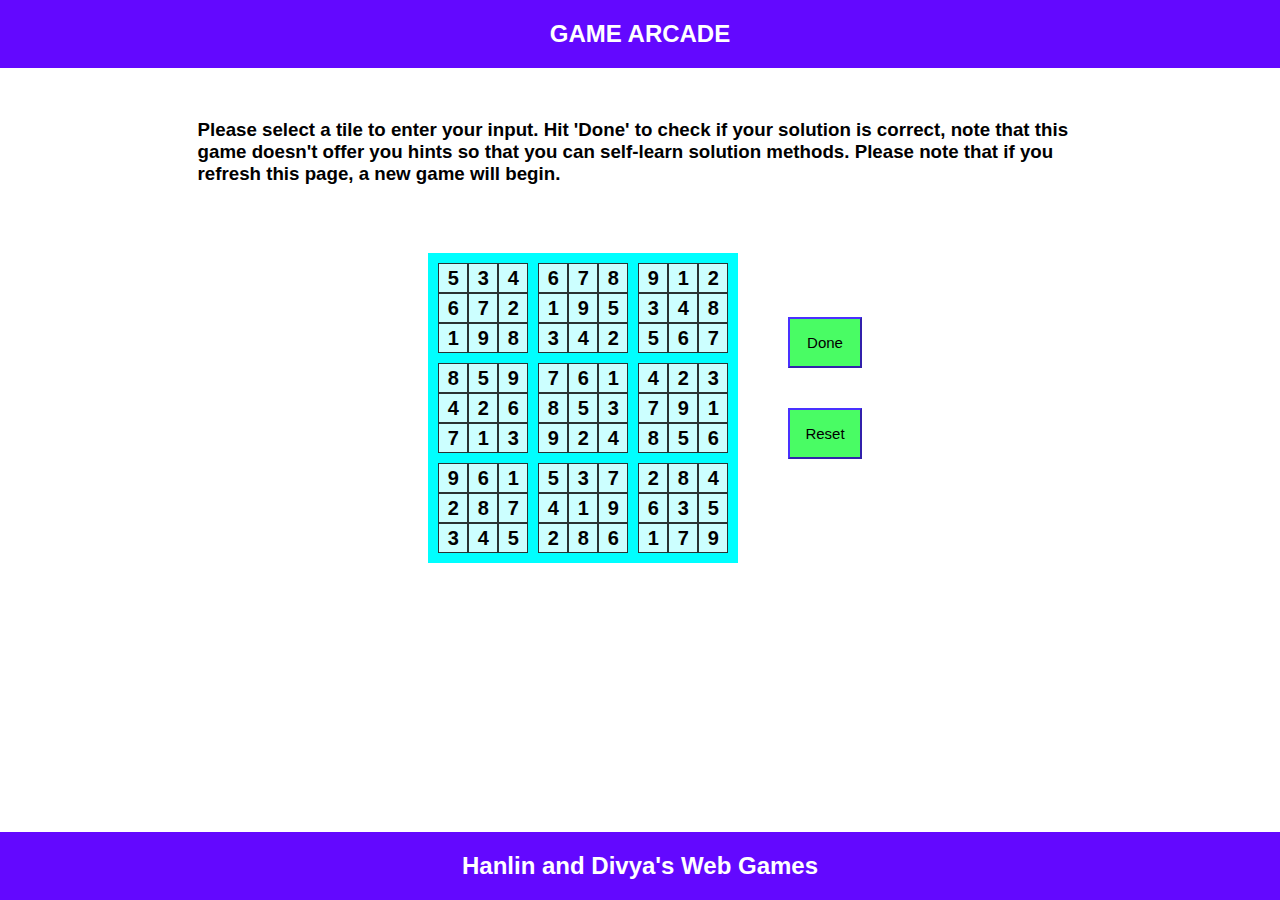
==== sudoku/sudoku.html @ a0346da4 "page styling and solution checking" ====
<!DOCTYPE html>
<html lang="en">
<head>
    <meta charset="UTF-8">
    <meta name="viewport" content="width=device-width, initial-scale=1.0">
    <title>Document</title>
    <link rel="stylesheet" href="../style.css">
    <link rel="stylesheet" href="./sudoku_style.css">
    <script src="sudoku.js" async defer></script>
</head>
<body>
    <div id="top-bar">
        <h2>GAME ARCADE</h2>
    </div>
    <div id="site">
        <h3>Please select a tile to enter your input. Hit 'Done' to check if your solution is correct, note that this game doesn't offer you hints so that you can self-learn solution methods. Please note that if you refresh this page, a new game will begin.</h3>
        <div class="content">
            <div class="horizontal">
                <div class="board"></div>
                <div class="buttons">
                    <button class="done">Done</button>
                    <button class="done" id="reset">Reset</button>
                </div>
            </div>
        </div>
    </div>
    <div id="bottom-bar">
        <h2>Hanlin and Divya's Web Games</h2>
    </div>
</body>
</html>
---- style.css ----
body {
    font-family: 'Segoe UI', Roboto, Oxygen, Ubuntu, Cantarell, 'Open Sans', 'Helvetica Neue', sans-serif;
    margin-top: 100px;
}

#top-bar {
    display: flex;
    background-color: rgb(99, 8, 255);
    position: fixed;
    width: 100%;
    top: 0;
    left: 0;
    z-index: 1;
    margin-bottom: 10px;
    justify-content: center;
}

h2 {
    color: white;
}

#site {
    display: flex;
    flex-wrap: wrap;
    justify-content: center;
    width: 70%;
    margin: 0 auto;
}

#bottom-bar {
    display: flex;
    background-color: rgb(99, 8, 255);
    position: fixed;
    width: 100%;
    bottom: 0;
    left: 0;
    z-index: 1;
    margin-top: 10px;
    justify-content: center;
}

.game-tile {
    display: flex;
    flex: 0 0 calc(33.33% - 20px);
    flex-direction: column;
    width: 100%;
    text-align: center;
    border-style: solid;
    border-width: 1px;
    border-radius: 10px;
    margin: 10px;
    background-color: rgb(73, 252, 100);
    color: rgb(73, 49, 255);
}
---- sudoku/sudoku_style.css ----
h3 {
    display: flex;
    flex-direction: row;
    align-items: center;
    /* padding: 20px; */
} 

.board {
    display: grid;
    grid-template-columns: auto auto auto auto auto auto auto auto auto;
    grid-template-areas: ". . ." 
    ". . ." 
    ". . .";
    background-color: aqua;
    padding: 10px 0px 10px 10px;
    border: 10px;
    margin: 50px 50px 50px 50px;
}

.tile {
    width: 30px;
    height: 30px;
    padding: 5px;
    background-color: rgba(255, 255, 255, 0.8);
    border: 1px solid rgba(0, 0, 0, 0.8);
    font-size: 20px;
    text-align: center;
    box-sizing: border-box; /* Ensure padding is included in width and height */
    display: flex;
}

.tile-start {
    background-color: white;
}

.done {
    background-color: rgb(73, 252, 100);
    padding: 15px;
    font-size: 15px;
    color: black;
    text-shadow: 1px;
    border-color: rgb(73, 49, 255);
    align-content: center;
    margin: 0px 40px 40px 0px;
}

.site {
    flex-direction: column;
}

.no-edit {
    background-color: blanchedalmond;
}

.horizontal {
    display: flex;
    flex-direction: row;
    align-items: center;
    margin: auto;/*0px 0px 75px 75px;*/
}

.tile:nth-child(3n) {
    margin-right: 10px;
}

.tile:nth-child(n + 19):nth-child(-n + 27) {
    margin-bottom: 10px;
}

.tile:nth-child(n + 46):nth-child(-n + 54) {
    margin-bottom: 10px;
}

.buttons {
    display: flex;
    flex-direction: column;
}

.win_response {
    width: 300px;
    height: 80px;
    margin-bottom: 20px;
    padding: 10px;
    background-color: red; /* Example background color */
    border: 1px solid darkgreen; /* Example border */
    text-align: center; /* Center the text */
    font-weight: bold; /* Make the text bold */
    display: flex; /* Display as flex container */
    flex-direction: row; /* Align items horizontally */
    justify-content: center; /* Center items horizontally */
    align-items: center; /* Center items vertically */
}

.content {
    display: flex;
    flex-direction: column;
    align-items: center;
}
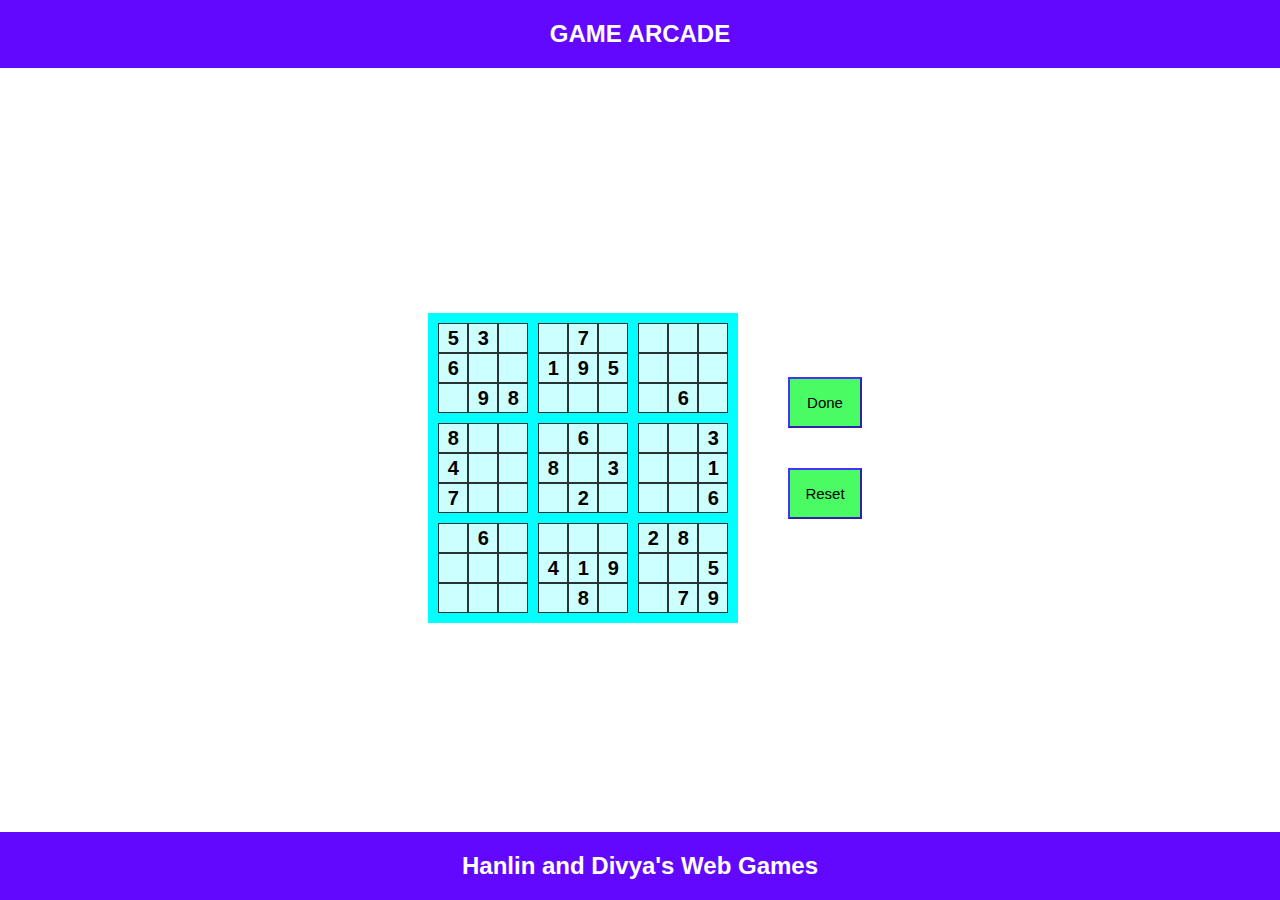
==== commit 7b4d85e4: "sudoku title" ====
--- a/sudoku/sudoku.html
+++ b/sudoku/sudoku.html
@@ -13,6 +13,7 @@
         <h2>GAME ARCADE</h2>
     </div>
     <div id="site">
+        <h1>SUDOKU</h1>
         <h3>Please select a tile to enter your input. Hit 'Done' to check if your solution is correct, note that this game doesn't offer you hints so that you can self-learn solution methods. Please note that if you refresh this page, a new game will begin.</h3>
         <div class="content">
             <div class="horizontal">
--- a/sudoku/sudoku_style.css
+++ b/sudoku/sudoku_style.css
@@ -2,8 +2,18 @@
     display: flex;
     flex-direction: row;
     align-items: center;
+    color: white;
+    margin-bottom: 10px;
     /* padding: 20px; */
 } 
+
+h1 {
+    display: flex;
+    flex-direction: row;
+    align-items: center;
+    color: white;
+    margin-bottom: 10px;
+}
 
 .board {
     display: grid;
@@ -57,6 +67,7 @@
     flex-direction: row;
     align-items: center;
     margin: auto;/*0px 0px 75px 75px;*/
+    margin-bottom: 30px;
 }
 
 .tile:nth-child(3n) {
@@ -79,7 +90,7 @@
 .win_response {
     width: 300px;
     height: 80px;
-    margin-bottom: 20px;
+    margin-bottom: 10px;
     padding: 10px;
     background-color: red; /* Example background color */
     border: 1px solid darkgreen; /* Example border */
